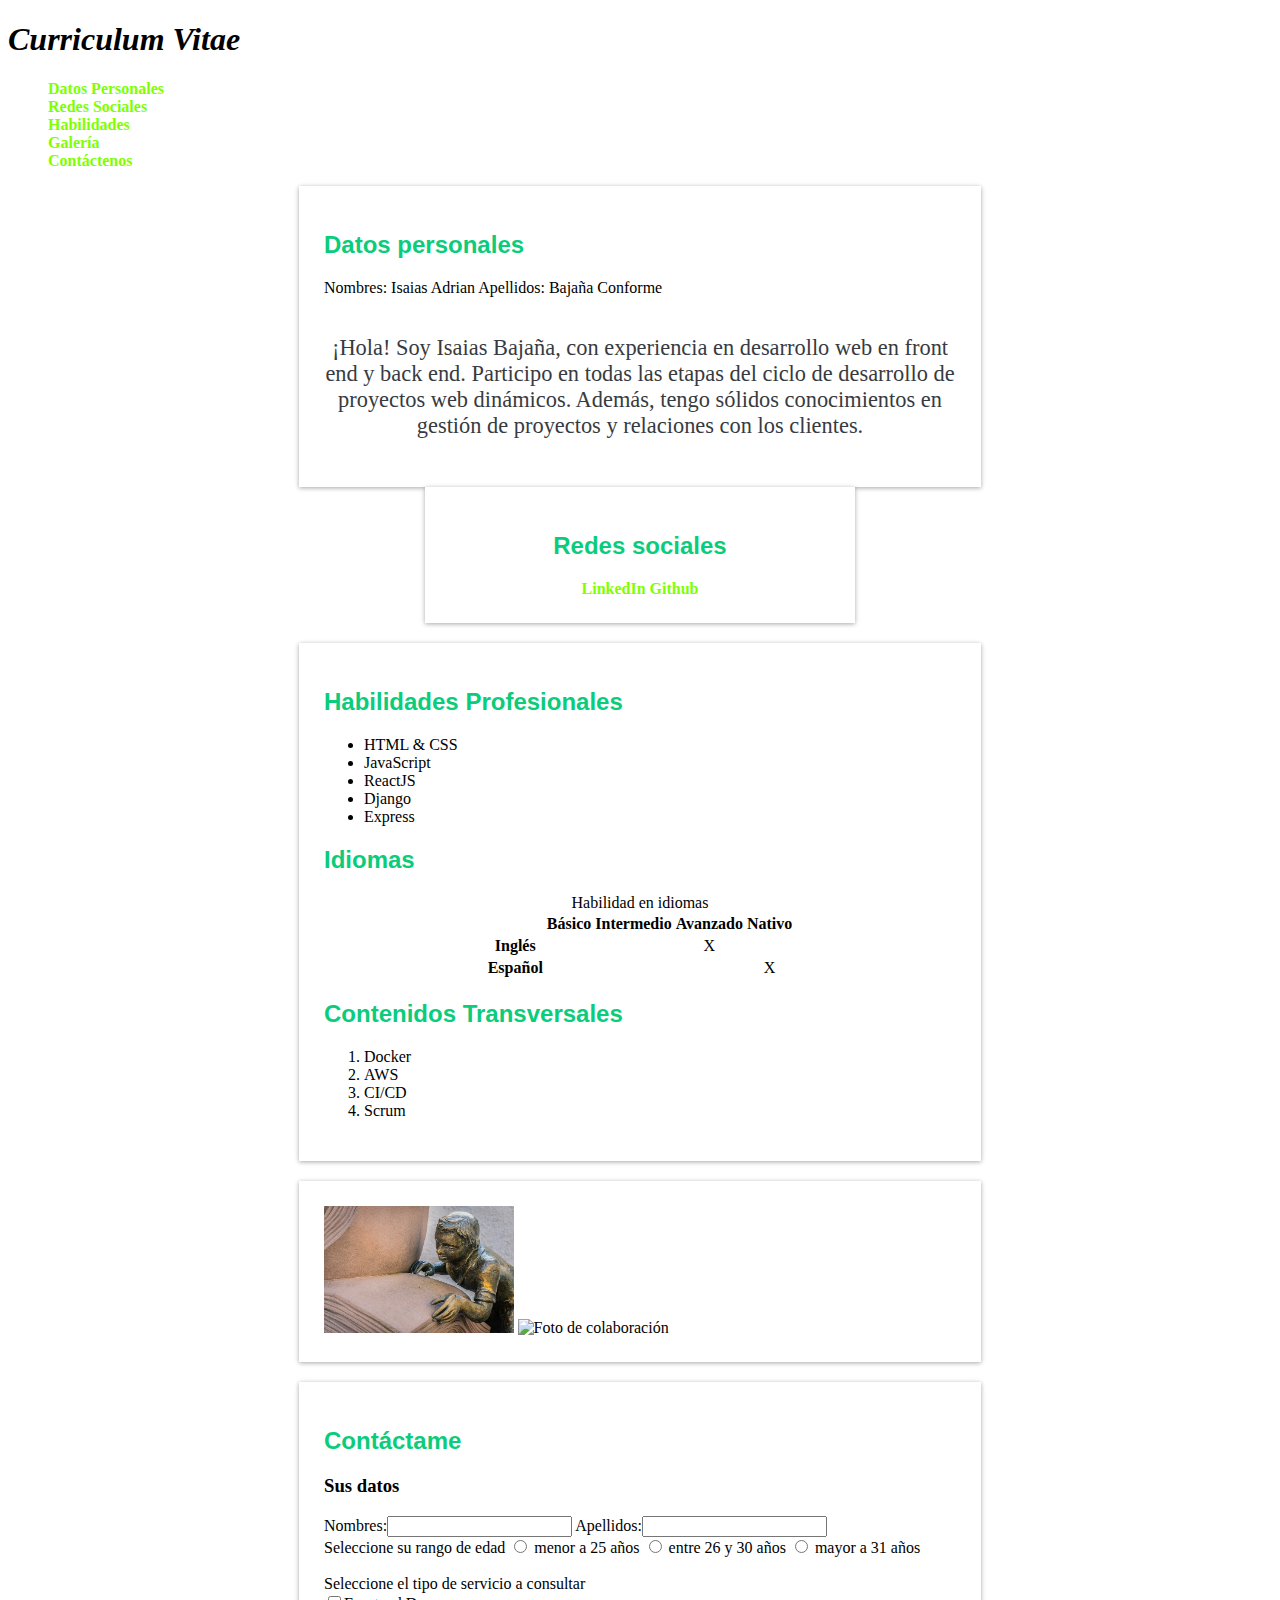
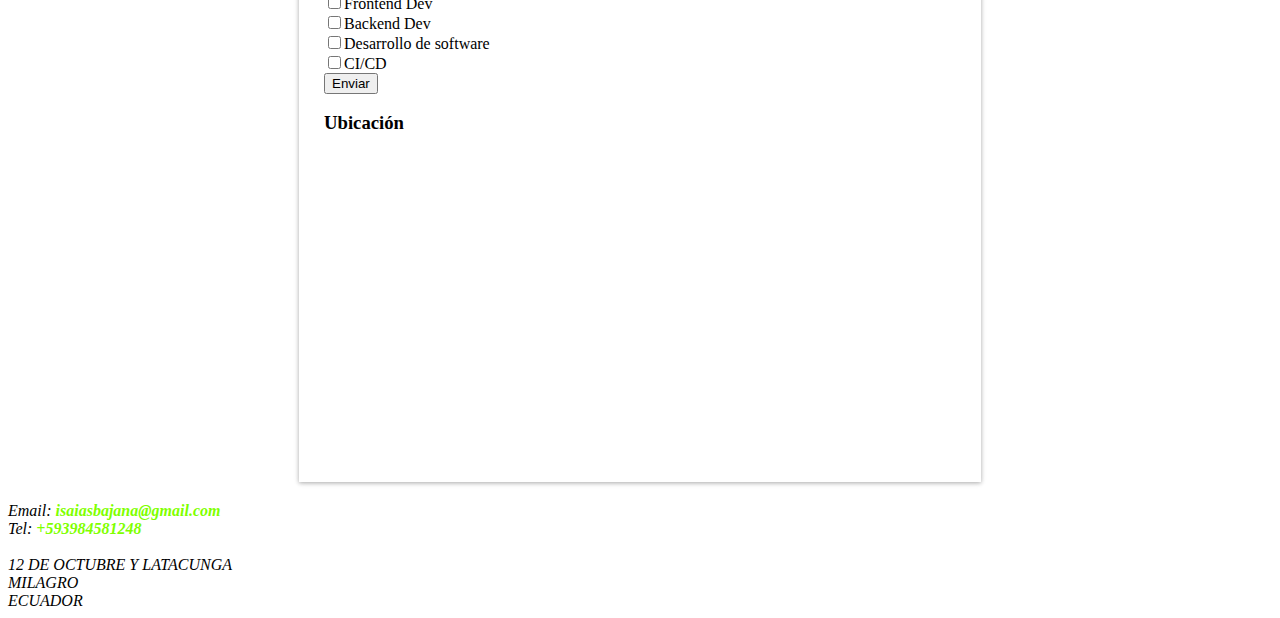
==== index.html @ 676ba0e5 "Delete and order some archives and directories" ====
<!DOCTYPE html>
<html lang="en">

<head>
  <meta charset="UTF-8">
  <meta http-equiv="X-UA-Compatible" content="IE=edge">
  <meta name="viewport" content="width=device-width, initial-scale=1.0">
  <link rel="stylesheet" href="public/stylesheets/style.css" />
  <title>Curriculum Vitae</title>
</head>

<body>

  <header>
    <h1>Curriculum Vitae</h1>
  </header>

  <!-- Nav: Inicio -->
  <nav>
    <ul>
      <li><a href="#secciondatos">Datos Personales</a></li>
      <li><a href="#seccionredes">Redes Sociales</a></li>
      <li><a href="#seccionhabilidades">Habilidades</a></li>
      <li><a href="#secciongaleria">Galería</a></li>
      <li><a href="#seccioncontactenos">Contáctenos</a></li>
    </ul>
  </nav>
  <!-- Nav: Fin -->

  <section id="secciondatos" class="seccion">
    <h2>Datos personales</h2>
    <span>Nombres:</span>
    <span>Isaias Adrian</span>
    <span>Apellidos:</span>
    <span>Bajaña Conforme</span>

    <p>¡Hola! Soy Isaias Bajaña, con experiencia en desarrollo web en front end y
      back end. Participo en todas las etapas
      del ciclo de desarrollo de proyectos web dinámicos. Además, tengo
      sólidos conocimientos en gestión de proyectos
      y relaciones con los clientes.</p>

  </section>

  <section id="seccionredes" class="seccion">
    <h2>Redes sociales</h2>

    <span><a href="https://www.linkedin.com/">LinkedIn</a></span>
    <span><a href="https://github.com/">Github</a></span>

  </section>

  <section id="seccionhabilidades" class="seccion">
    <h2>Habilidades Profesionales</h2>
    <ul>
      <li>HTML & CSS</li>
      <li>JavaScript</li>
      <li>ReactJS</li>
      <li>Django</li>
      <li>Express</li>
    </ul>

    <h2>Idiomas</h2>
    <table>
      <caption>Habilidad en idiomas</caption>
      <tr>
        <th></th>
        <th>Básico</th>
        <th>Intermedio</th>
        <th>Avanzado</th>
        <th>Nativo</th>
      </tr>
      <tr>
        <th>Inglés</th>
        <td></td>
        <td></td>
        <td>X</td>
        <td></td>
      </tr>
      <tr>
        <th>Español</th>
        <td></td>
        <td></td>
        <td></td>
        <td>X</td>
      </tr>
    </table>

    <h2>Contenidos Transversales</h2>
    <ol>
      <li>Docker</li>
      <li>AWS</li>
      <li>CI/CD</li>
      <li>Scrum</li>
    </ol>
  </section>

  <aside id="secciongaleria" class="seccion">
    <img src="public/images/reading.jpg" alt="Reading" width="30%">
    <img src="https://cdn.pixabay.com/photo/2015/05/29/19/18/cafe-789635_960_720.jpg" alt="Foto de colaboración"
      width="30%">

  </aside>

  <section id="seccioncontactenos" class="seccion">
    <h2>Contáctame</h2>
    <h3>Sus datos</h3>

    <form>
      <label for="nombre">Nombres:</label><input type="text" name="nombre" id="nombre">
      <label for="nombre">Apellidos:</label><input type="text" name="apellidos" id="apellidos"><br>

      
      <span>Seleccione su rango de edad</span>
      <input type="radio" id="opcion1" name="edad" value="25"><label for="opcion1" > menor a 25 años</label>
      <input type="radio" id="opcion2" name="edad" value="entre26y20"><label for="opcion2"> entre 26 y 30 años</label>
      <input type="radio" id="opcion3" name="edad" value="mayor31"><label for="opcion3"> mayor a 31 años</label><br><br>

      <span>Seleccione el tipo de servicio a consultar</span><br>
      <input type="checkbox" name="frontend" id="frontend"><label for="frontend">Frontend Dev</label><br>
      <input type="checkbox" name="backend" id="backend"><label for="backend">Backend
        Dev</label><br>
      <input type="checkbox" name="scrum" id="scrum"><label for="scrum">Desarrollo
        de software</label><br>
      <input type="checkbox" name="cicd" id="cicd"><label for="cicd">CI/CD</label><br>
      <button type="submit">Enviar</button>
    </form>


    <h3>Ubicación</h3>
    <div>
      <iframe src="https://www.google.com/maps/embed?pb=!1m18!1m12!1m3!1d3987.0403660446154!2d-79.59635102653638!3d-2.1382024371474926!2m3!1f0!2f0!3f0!3m2!1i1024!2i768!4f13.1!3m3!1m2!1s0x902d47bab38e3ed7%3A0x1bf66c9805f07322!2s12%20de%20Octubre%20398%2C%20Milagro%20091701!5e0!3m2!1ses-419!2sec!4v1705766427207!5m2!1ses-419!2sec" width="400" height="300" style="border:0;" allowfullscreen="" loading="lazy" referrerpolicy="no-referrer-when-downgrade"></iframe>
    </div>


  </section>
  <footer>
    <address>
      Email: <a href="mailto:isaiasbajana@gmail.com">isaiasbajana@gmail.com</a><br>
      Tel: <a href="tel:+593984581248">+593984581248</a><br><br>
      12 DE OCTUBRE Y LATACUNGA<br>
      MILAGRO<br>
      ECUADOR
    </address>
  </footer>



</body>

</html>
---- public/stylesheets/style.css ----
h1 {
    font-style: italic;
}

#secciondatos {
    width: 50%;
    margin: 0 auto;
}

h2 {
    font-family: 'Open Sans', sans-serif
}

p {
    text-align: center;
}

span {
    text-align: center;
}

#seccionredes {
    width: 30%;
    margin: 0 auto;
    text-align: center;
}

a {
    font-weight: 600;
    color: chartreuse;
}

  
.seccion {
    width: 50%;
    margin: 0 auto; 
    background-color: white;
    padding: 2%;
    margin-top: 20px;
    margin-bottom: 20px;
    box-shadow: 0 1px 6px rgb(0 0 0 / 12%), 0 1px 4px rgb(0 0 0 / 24%);
}

#seccionhabilidades table td {
    text-align: center;
}

#seccionhabilidades table {
    margin: 0 auto;
}

section h2{
    color: #0BCC7B;
}
a{
    text-decoration: none;
}
nav ul{
    list-style-type: none;
}
#secciondatos p{
    font-size: 1.4rem;
    margin-top: 6%;
    color: #373b41;
}
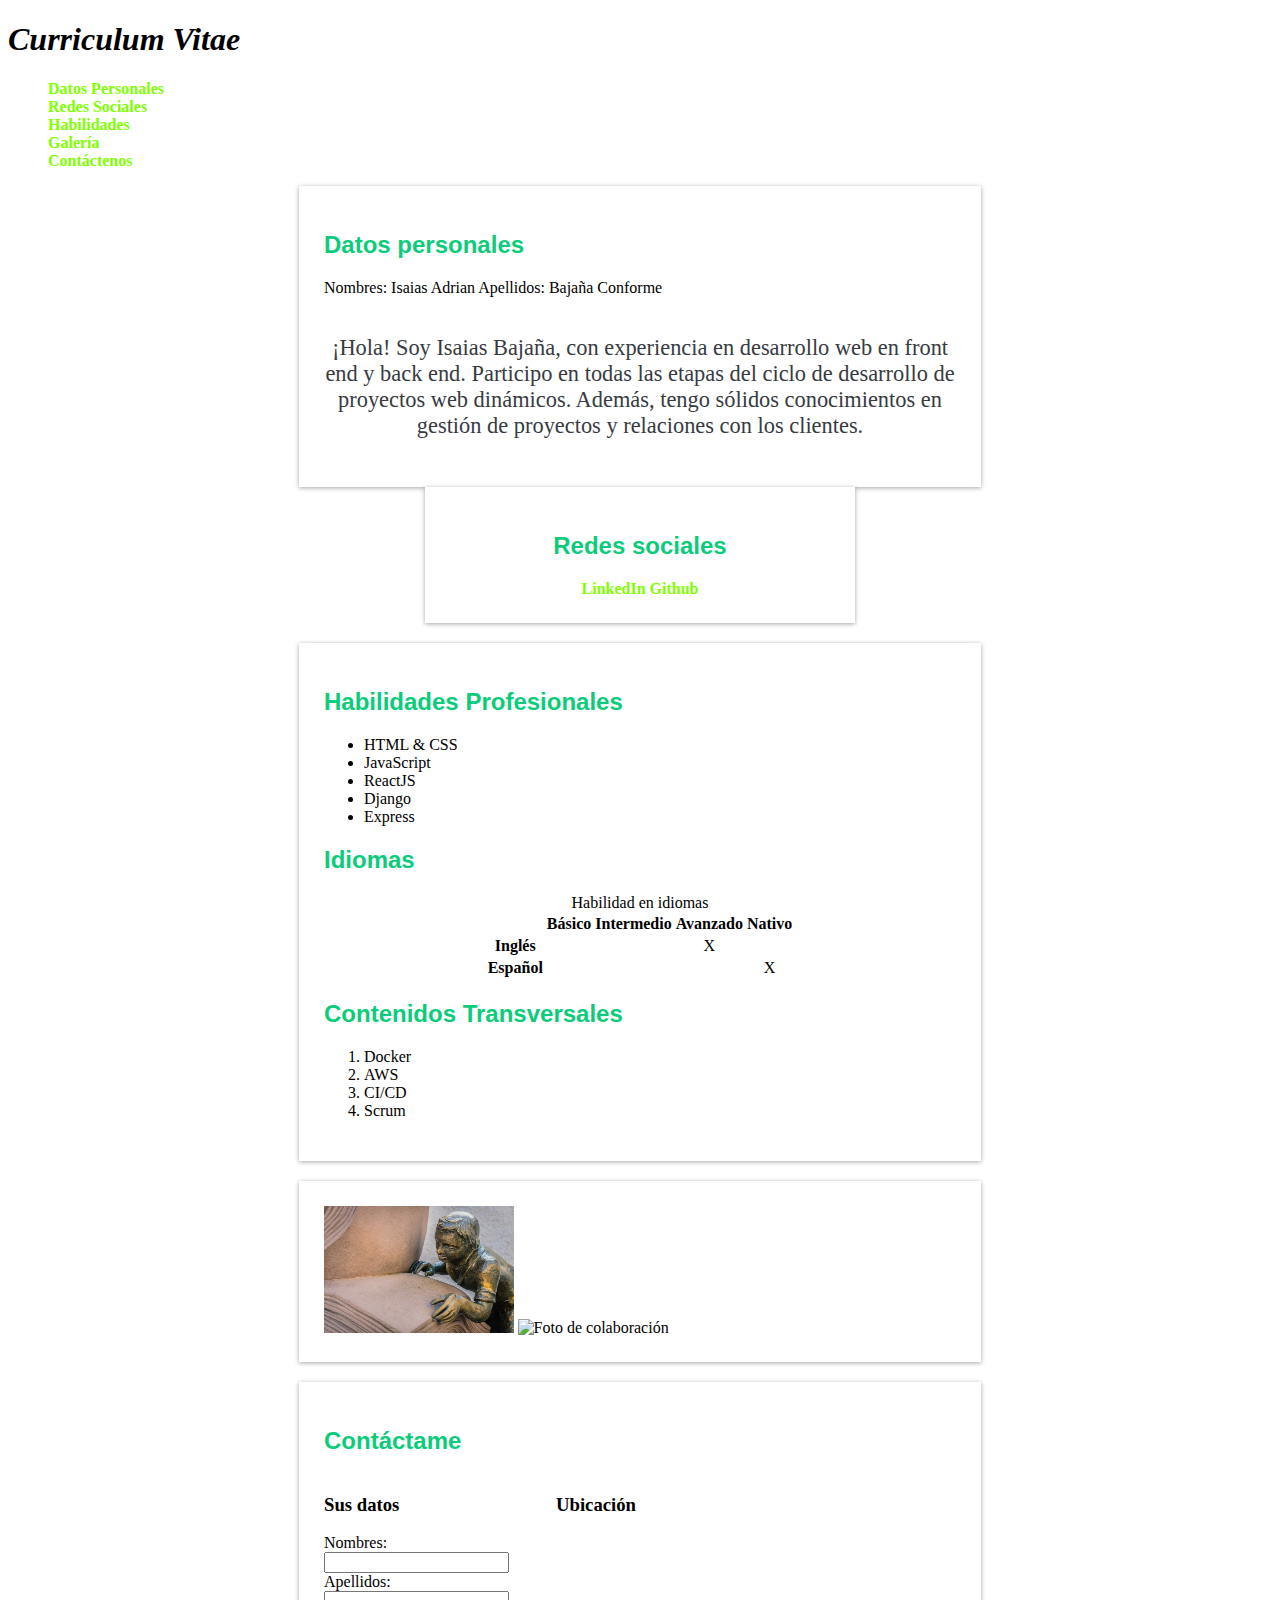
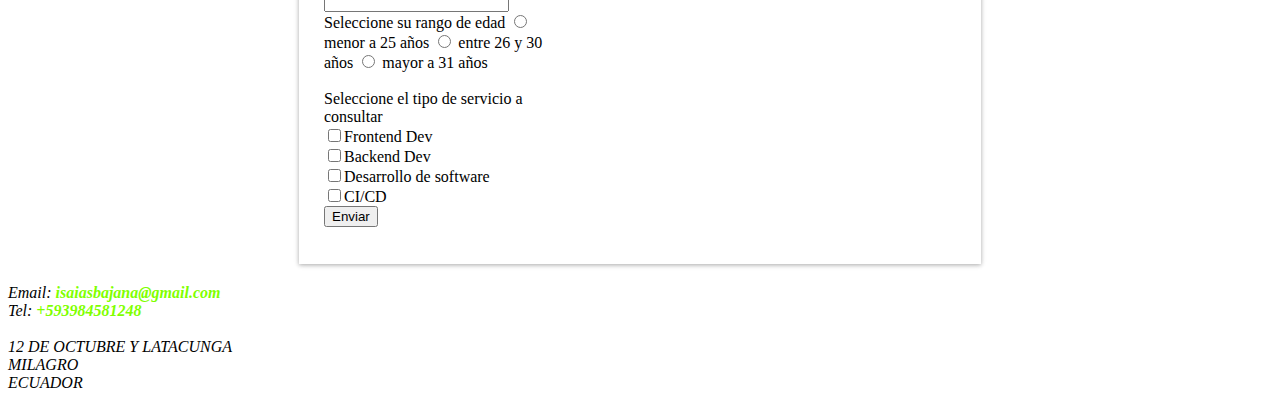
==== commit 476d8130: "grid in seccioncontactenos" ====
--- a/index.html
+++ b/index.html
@@ -103,10 +103,10 @@
   </aside>
 
   <section id="seccioncontactenos" class="seccion">
-    <h2>Contáctame</h2>
-    <h3>Sus datos</h3>
+    <h2 id="contactame">Contáctame</h2>
+    <h3 id="susDatos">Sus datos</h3>
 
-    <form>
+    <form id="formulario">
       <label for="nombre">Nombres:</label><input type="text" name="nombre" id="nombre">
       <label for="nombre">Apellidos:</label><input type="text" name="apellidos" id="apellidos"><br>
 
@@ -127,8 +127,8 @@
     </form>
 
 
-    <h3>Ubicación</h3>
-    <div>
+    <h3 id="ubicacion">Ubicación</h3>
+    <div id="mapa">
       <iframe src="https://www.google.com/maps/embed?pb=!1m18!1m12!1m3!1d3987.0403660446154!2d-79.59635102653638!3d-2.1382024371474926!2m3!1f0!2f0!3f0!3m2!1i1024!2i768!4f13.1!3m3!1m2!1s0x902d47bab38e3ed7%3A0x1bf66c9805f07322!2s12%20de%20Octubre%20398%2C%20Milagro%20091701!5e0!3m2!1ses-419!2sec!4v1705766427207!5m2!1ses-419!2sec" width="400" height="300" style="border:0;" allowfullscreen="" loading="lazy" referrerpolicy="no-referrer-when-downgrade"></iframe>
     </div>
 
--- a/public/stylesheets/style.css
+++ b/public/stylesheets/style.css
@@ -30,10 +30,10 @@
     color: chartreuse;
 }
 
-  
+
 .seccion {
     width: 50%;
-    margin: 0 auto; 
+    margin: 0 auto;
     background-color: white;
     padding: 2%;
     margin-top: 20px;
@@ -49,17 +49,47 @@
     margin: 0 auto;
 }
 
-section h2{
+section h2 {
     color: #0BCC7B;
 }
-a{
+
+a {
     text-decoration: none;
 }
-nav ul{
+
+nav ul {
     list-style-type: none;
 }
-#secciondatos p{
+
+#secciondatos p {
     font-size: 1.4rem;
     margin-top: 6%;
     color: #373b41;
+}
+
+#seccioncontactenos {
+    display: grid;
+    grid-template-areas: "area1 area1 area1 area1"
+        "area2 area2 area4 area4"
+        "area6 area6 area7 area7";
+}
+
+#contactame {
+    grid-area: area1;
+}
+
+#susDatos {
+    grid-area: area2;
+}
+
+#ubicacion {
+    grid-area: area4;
+}
+
+#formulario {
+    grid-area: area6;
+}
+
+#mapa {
+    grid-area: area7;
 }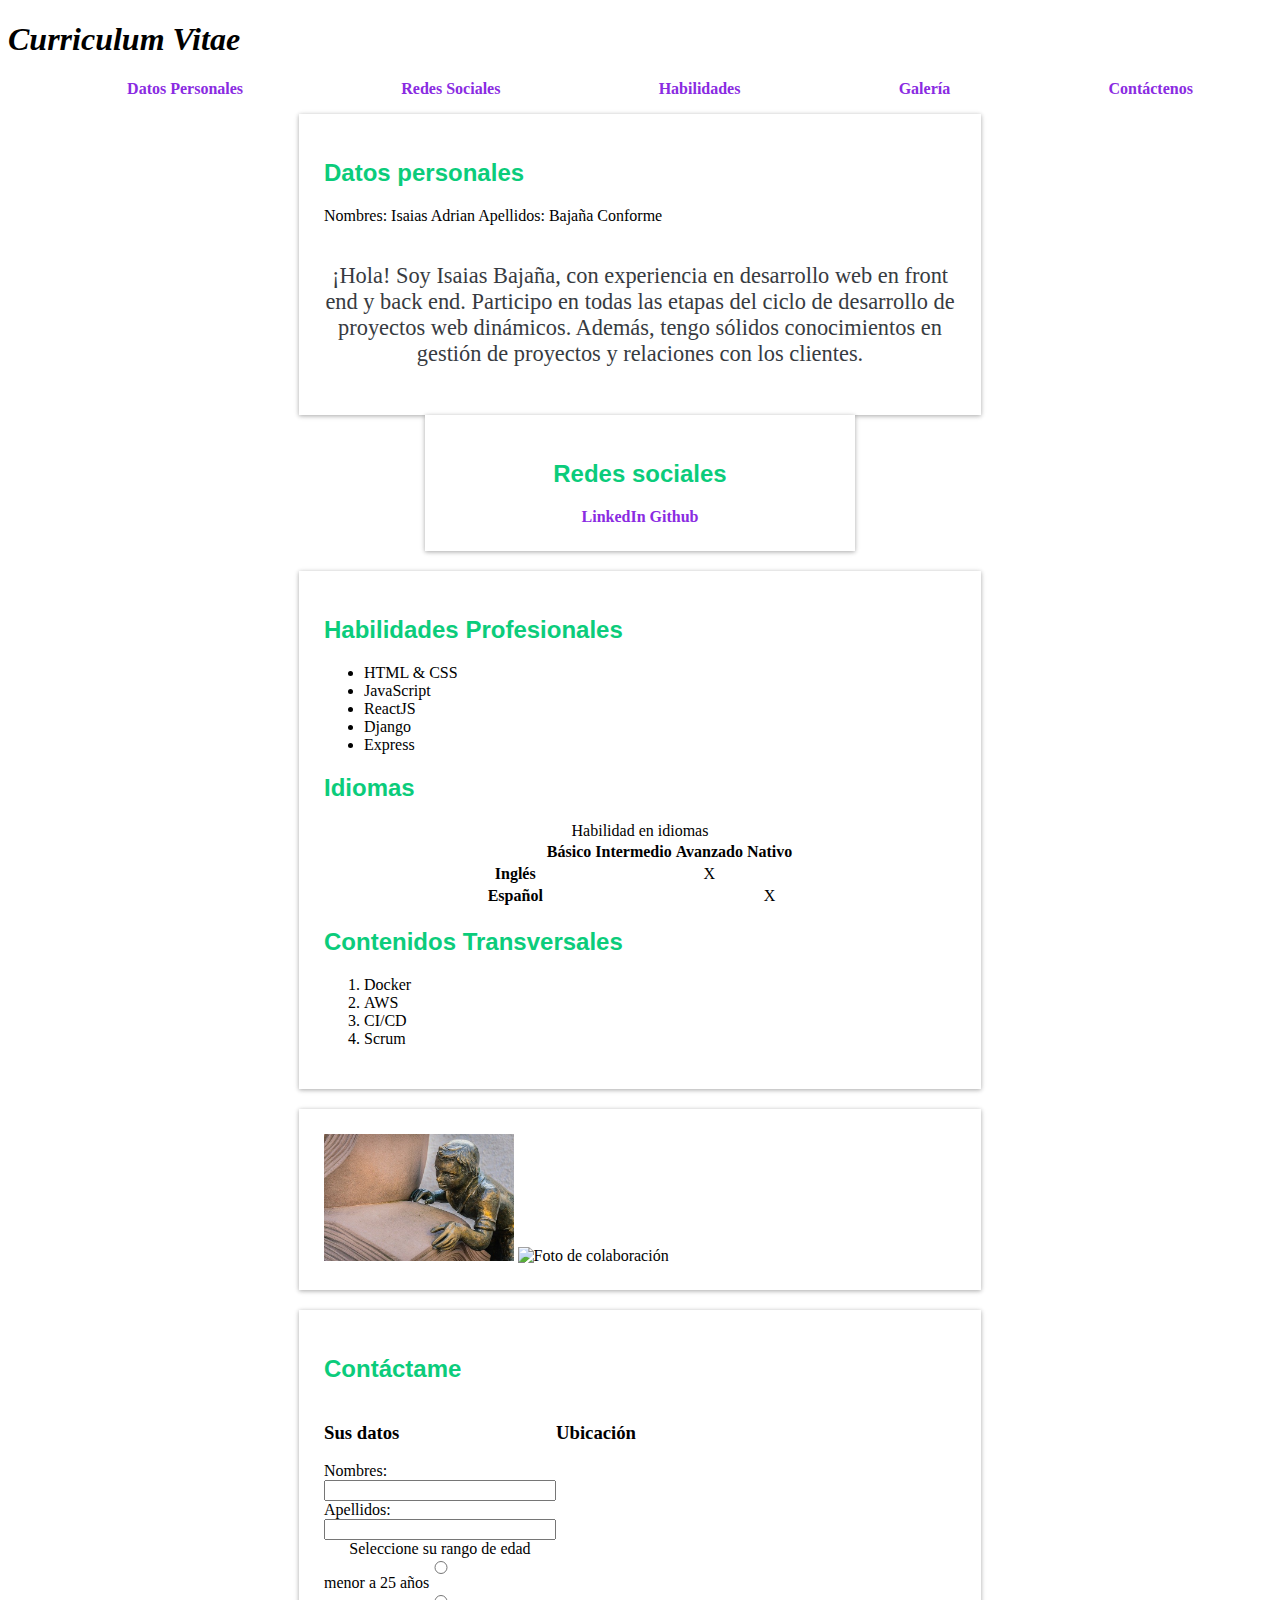
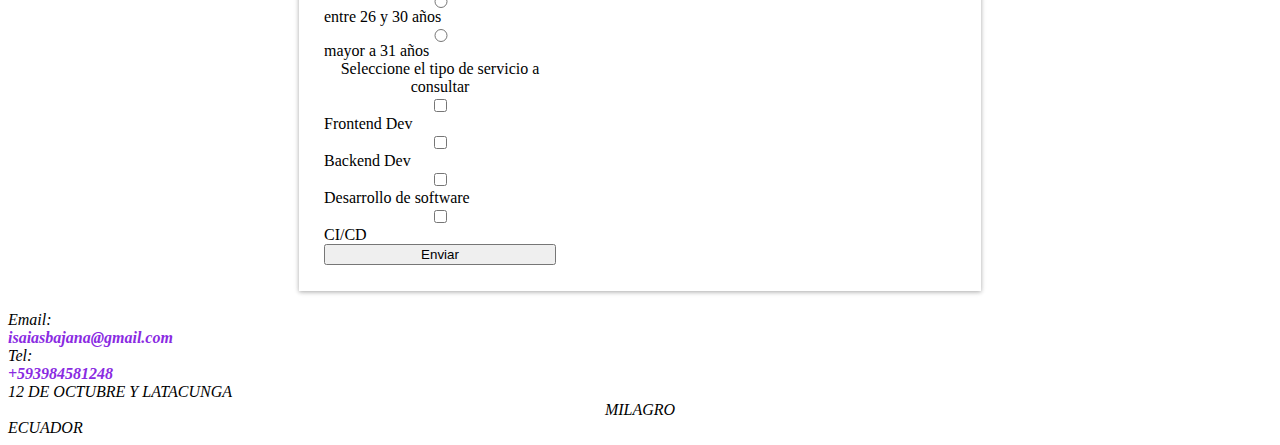
==== commit 61361656: "use flex to locate differents sections" ====
--- a/index.html
+++ b/index.html
@@ -108,38 +108,41 @@
 
     <form id="formulario">
       <label for="nombre">Nombres:</label><input type="text" name="nombre" id="nombre">
-      <label for="nombre">Apellidos:</label><input type="text" name="apellidos" id="apellidos"><br>
+      <label for="nombre">Apellidos:</label><input type="text" name="apellidos" id="apellidos">
 
-      
+
       <span>Seleccione su rango de edad</span>
-      <input type="radio" id="opcion1" name="edad" value="25"><label for="opcion1" > menor a 25 años</label>
+      <input type="radio" id="opcion1" name="edad" value="25"><label for="opcion1"> menor a 25 años</label>
       <input type="radio" id="opcion2" name="edad" value="entre26y20"><label for="opcion2"> entre 26 y 30 años</label>
-      <input type="radio" id="opcion3" name="edad" value="mayor31"><label for="opcion3"> mayor a 31 años</label><br><br>
+      <input type="radio" id="opcion3" name="edad" value="mayor31"><label for="opcion3"> mayor a 31 años</label>
 
-      <span>Seleccione el tipo de servicio a consultar</span><br>
-      <input type="checkbox" name="frontend" id="frontend"><label for="frontend">Frontend Dev</label><br>
+      <span>Seleccione el tipo de servicio a consultar</span>
+      <input type="checkbox" name="frontend" id="frontend"><label for="frontend">Frontend Dev</label>
       <input type="checkbox" name="backend" id="backend"><label for="backend">Backend
-        Dev</label><br>
+        Dev</label>
       <input type="checkbox" name="scrum" id="scrum"><label for="scrum">Desarrollo
-        de software</label><br>
-      <input type="checkbox" name="cicd" id="cicd"><label for="cicd">CI/CD</label><br>
+        de software</label>
+      <input type="checkbox" name="cicd" id="cicd"><label for="cicd">CI/CD</label>
       <button type="submit">Enviar</button>
     </form>
 
 
     <h3 id="ubicacion">Ubicación</h3>
     <div id="mapa">
-      <iframe src="https://www.google.com/maps/embed?pb=!1m18!1m12!1m3!1d3987.0403660446154!2d-79.59635102653638!3d-2.1382024371474926!2m3!1f0!2f0!3f0!3m2!1i1024!2i768!4f13.1!3m3!1m2!1s0x902d47bab38e3ed7%3A0x1bf66c9805f07322!2s12%20de%20Octubre%20398%2C%20Milagro%20091701!5e0!3m2!1ses-419!2sec!4v1705766427207!5m2!1ses-419!2sec" width="400" height="300" style="border:0;" allowfullscreen="" loading="lazy" referrerpolicy="no-referrer-when-downgrade"></iframe>
+      <iframe
+        src="https://www.google.com/maps/embed?pb=!1m18!1m12!1m3!1d3987.0403660446154!2d-79.59635102653638!3d-2.1382024371474926!2m3!1f0!2f0!3f0!3m2!1i1024!2i768!4f13.1!3m3!1m2!1s0x902d47bab38e3ed7%3A0x1bf66c9805f07322!2s12%20de%20Octubre%20398%2C%20Milagro%20091701!5e0!3m2!1ses-419!2sec!4v1705766427207!5m2!1ses-419!2sec"
+        width="400" height="300" style="border:0;" allowfullscreen="" loading="lazy"
+        referrerpolicy="no-referrer-when-downgrade"></iframe>
     </div>
 
 
   </section>
   <footer>
     <address>
-      Email: <a href="mailto:isaiasbajana@gmail.com">isaiasbajana@gmail.com</a><br>
-      Tel: <a href="tel:+593984581248">+593984581248</a><br><br>
-      12 DE OCTUBRE Y LATACUNGA<br>
-      MILAGRO<br>
+      Email: <a href="mailto:isaiasbajana@gmail.com">isaiasbajana@gmail.com</a>
+      Tel: <a href="tel:+593984581248">+593984581248</a>
+      <div>12 DE OCTUBRE Y LATACUNGA</div>
+      <span>MILAGRO</span>
       ECUADOR
     </address>
   </footer>
--- a/public/stylesheets/style.css
+++ b/public/stylesheets/style.css
@@ -27,7 +27,7 @@
 
 a {
     font-weight: 600;
-    color: chartreuse;
+    color: blueviolet;
 }
 
 
@@ -57,8 +57,12 @@
     text-decoration: none;
 }
 
+
 nav ul {
+    display: flex;
     list-style-type: none;
+    flex-direction: row;
+    justify-content: space-around;
 }
 
 #secciondatos p {
@@ -87,9 +91,17 @@
 }
 
 #formulario {
+    display: flex;
     grid-area: area6;
+    flex-direction: column;
+    
 }
 
 #mapa {
     grid-area: area7;
+}
+
+footer address{
+    display: flex;
+    flex-direction: column;
 }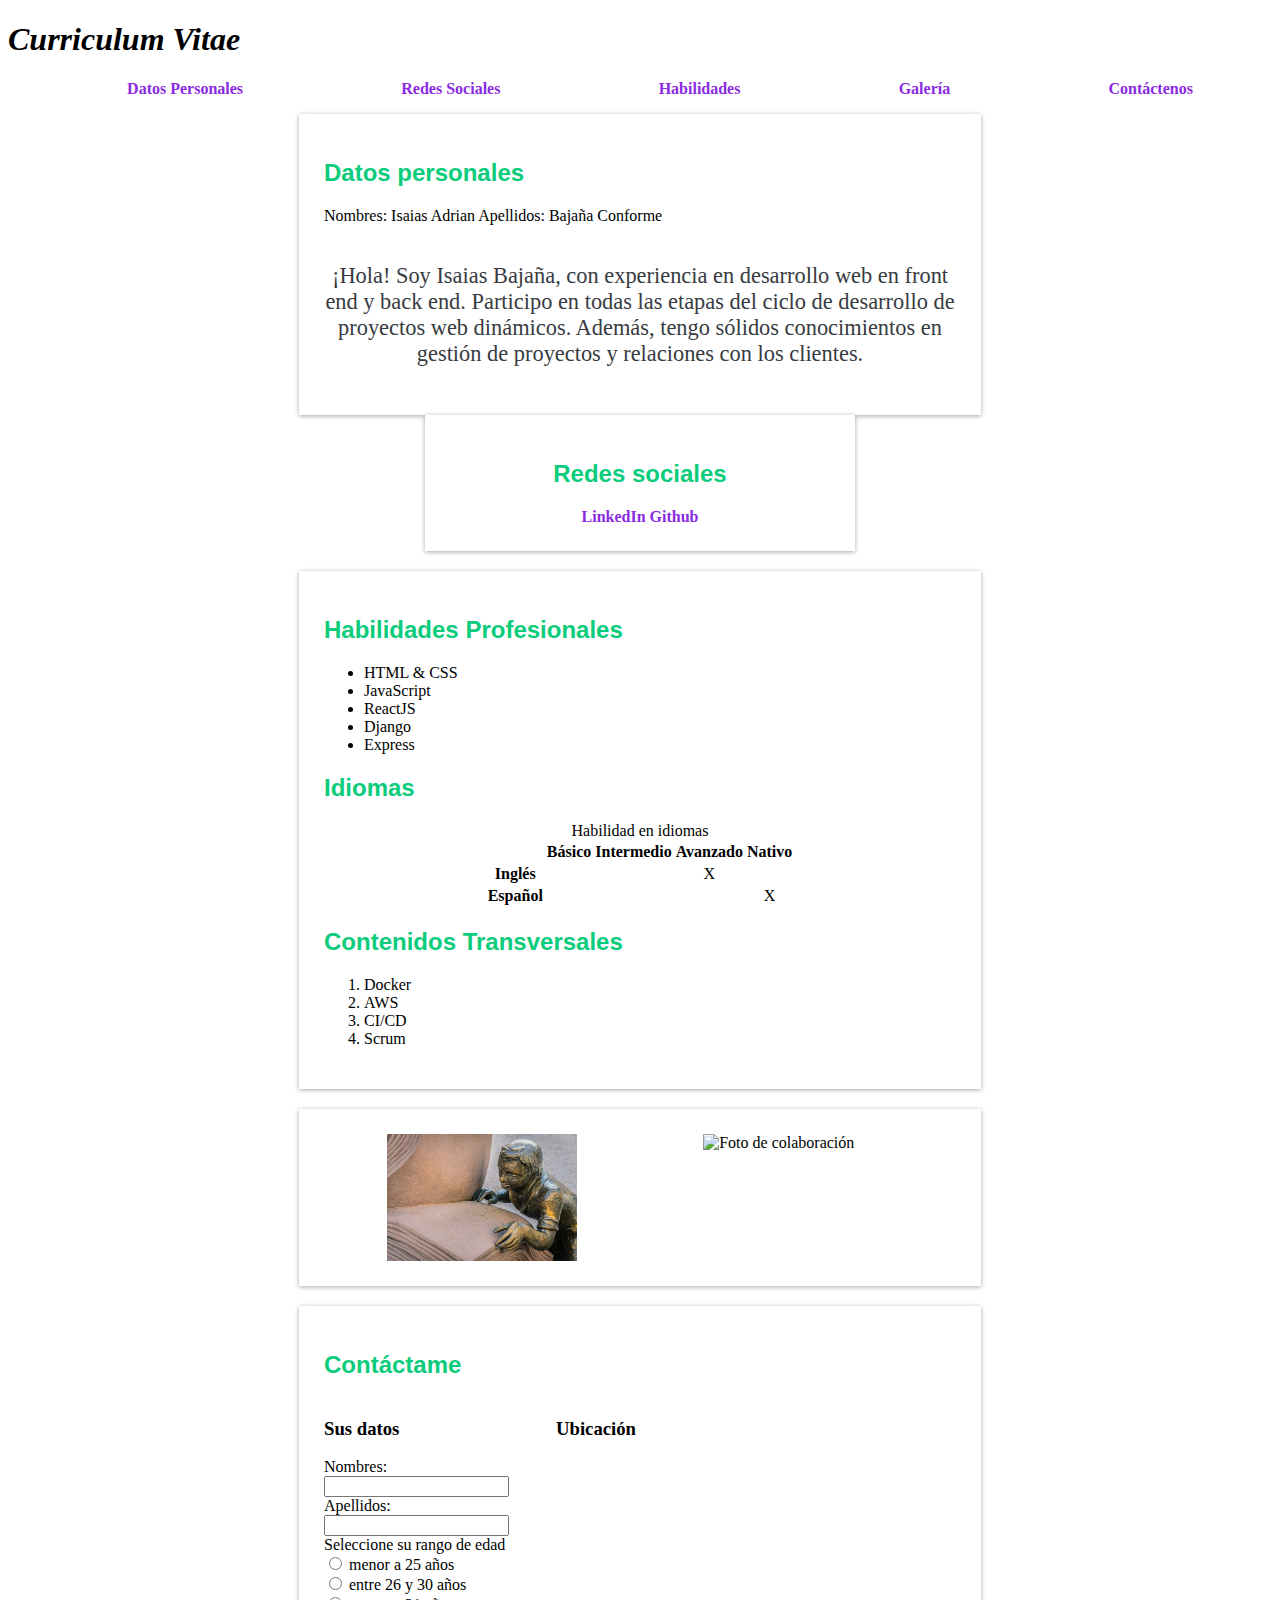
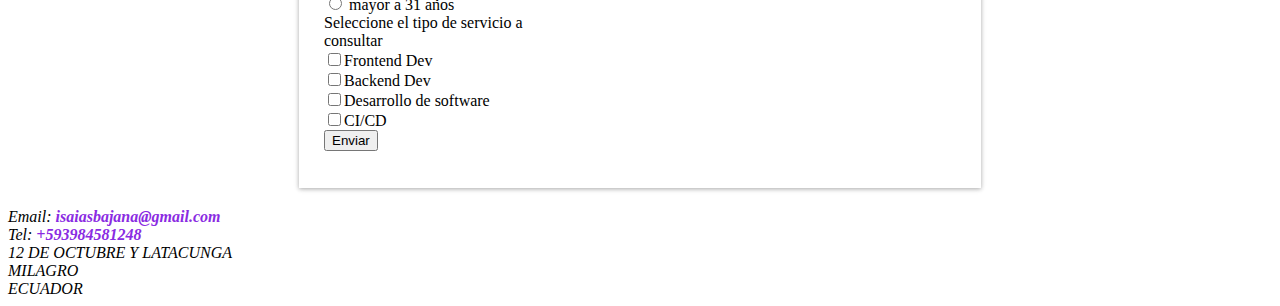
==== commit 31520ef0: "Modify form by css" ====
--- a/index.html
+++ b/index.html
@@ -112,17 +112,33 @@
 
 
       <span>Seleccione su rango de edad</span>
-      <input type="radio" id="opcion1" name="edad" value="25"><label for="opcion1"> menor a 25 años</label>
-      <input type="radio" id="opcion2" name="edad" value="entre26y20"><label for="opcion2"> entre 26 y 30 años</label>
-      <input type="radio" id="opcion3" name="edad" value="mayor31"><label for="opcion3"> mayor a 31 años</label>
+      <div class="itemForm">
+        <input type="radio" id="opcion1" name="edad" value="25"><label for="opcion1"> menor a 25 años</label>
+      </div>
+      <div>
+        <input type="radio" id="opcion2" name="edad" value="entre26y20"><label for="opcion2"> entre 26 y 30 años</label>
+      </div>
+      <div>
+        <input type="radio" id="opcion3" name="edad" value="mayor31"><label for="opcion3"> mayor a 31 años</label>
+      </div>
+      <div>Seleccione el tipo de servicio a consultar</div>
 
-      <span>Seleccione el tipo de servicio a consultar</span>
-      <input type="checkbox" name="frontend" id="frontend"><label for="frontend">Frontend Dev</label>
-      <input type="checkbox" name="backend" id="backend"><label for="backend">Backend
-        Dev</label>
-      <input type="checkbox" name="scrum" id="scrum"><label for="scrum">Desarrollo
-        de software</label>
-      <input type="checkbox" name="cicd" id="cicd"><label for="cicd">CI/CD</label>
+    
+      <div>
+        <input type="checkbox" name="frontend" id="frontend"><label for="frontend">Frontend Dev</label>
+      </div>
+      <div>
+        <input type="checkbox" name="backend" id="backend"><label for="backend">Backend
+          Dev</label>
+      </div>
+      <div>
+        <input type="checkbox" name="scrum" id="scrum"><label for="scrum">Desarrollo
+          de software</label>
+      </div>
+
+      <div>
+        <input type="checkbox" name="cicd" id="cicd"><label for="cicd">CI/CD</label>
+      </div>
       <button type="submit">Enviar</button>
     </form>
 
@@ -139,11 +155,11 @@
   </section>
   <footer>
     <address>
-      Email: <a href="mailto:isaiasbajana@gmail.com">isaiasbajana@gmail.com</a>
-      Tel: <a href="tel:+593984581248">+593984581248</a>
+      <div>Email: <a href="mailto:isaiasbajana@gmail.com">isaiasbajana@gmail.com</a></div>
+      <div>Tel: <a href="tel:+593984581248">+593984581248</a></div>
       <div>12 DE OCTUBRE Y LATACUNGA</div>
-      <span>MILAGRO</span>
-      ECUADOR
+      <div>MILAGRO</div>
+      <div>ECUADOR</div>
     </address>
   </footer>
 
--- a/public/stylesheets/style.css
+++ b/public/stylesheets/style.css
@@ -94,7 +94,7 @@
     display: flex;
     grid-area: area6;
     flex-direction: column;
-    
+    align-items: self-start;
 }
 
 #mapa {
@@ -104,4 +104,10 @@
 footer address{
     display: flex;
     flex-direction: column;
+    align-items: start;
+}
+
+#secciongaleria{
+    display: flex;
+    justify-content: space-around;
 }